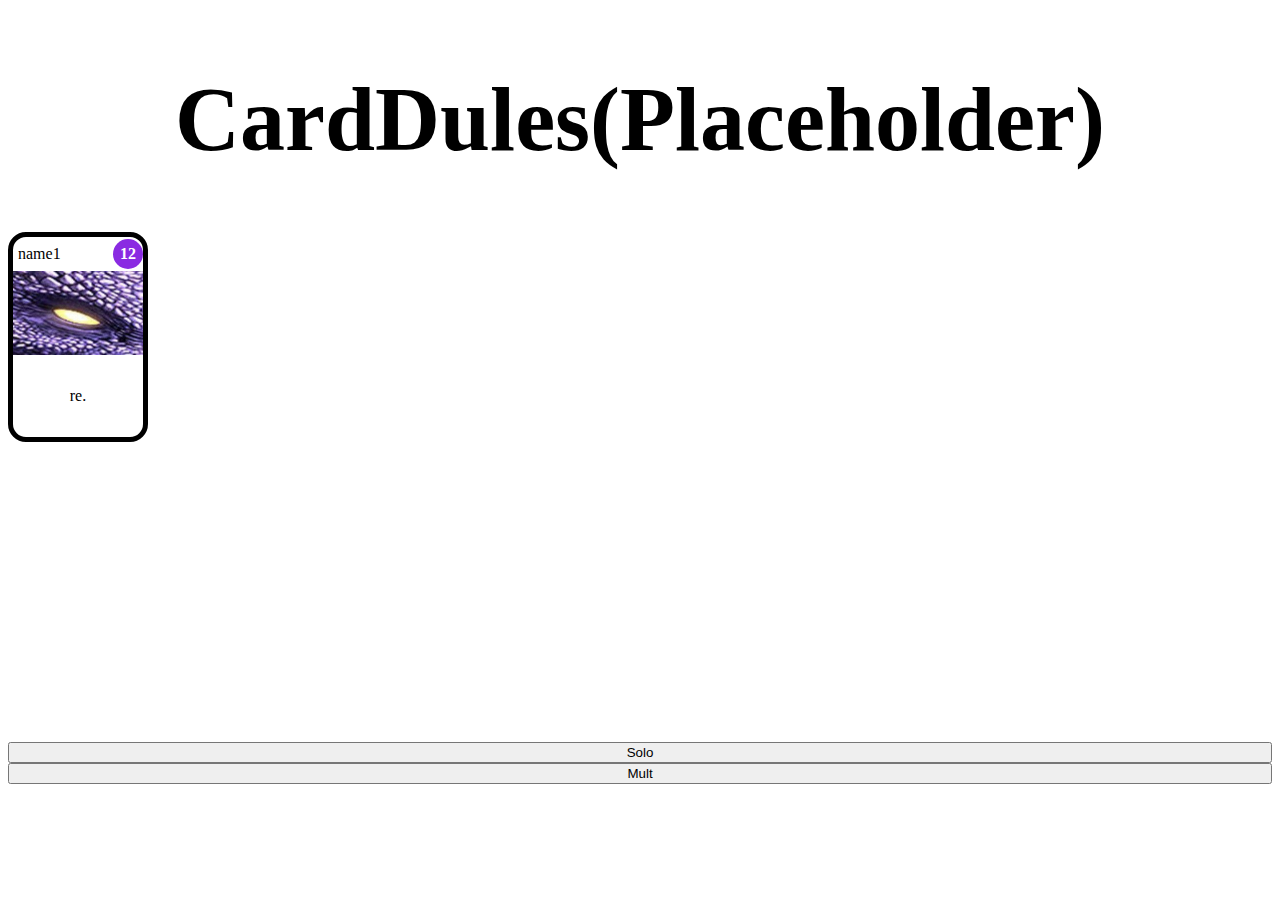
==== main.html @ 59086a63 "created new file for opponentMoves, gave opponent working deck, hand, and discard" ====
<!DOCTYPE html>
<html>
    <head>
        <link rel="stylesheet" type="text/css" href="main.css">
        <script type="text/javascript" src="global.js"></script>
        <script type="text/javascript" src="cards.js"></script>
        <script type="text/javascript" src="gameState.js"></script>
        <script type="text/javascript" src="Render.js"></script>
        <script type="text/javascript" src="opponentMoves.js"></script>
        <script type="text/javascript" src="modes.js"></script>
        <script type="text/javascript" src="main.js"></script>
    </head>
    <body class="body">
        <h1 id="top"> 
            CardDules(Placeholder)
        </h1>
        <div id="sampleCard">
            <div class="cardDisplay">
                <div class="cardTitle">
                    <div class="cardName">name1</div>
                    <div class="cardCost">12</div>
                </div>
                <img class="cardImage" src="img/dragon.jpg" draggable="false"></img>
                <div class="cardEffect">
                    <div class="cardEffectText">re.</div>
                </div>
            </div>
        </div> 
        <div class="playerHand" id="handWraper"></div>

        <script>
            main()
        </script>
    </body>
</html>
---- main.css ----
.body{
    display: flex;
    flex-direction: column;
}


h1{
    text-align: center;
    font-size: 90px;
}
.cardDisplay{
    display: flex;
    flex-direction: column; 
    border: 5px solid black; 
    border-radius: 18px;
    width: 130px;
    height: 200px;
}
.cardTitle{
    height: 17%;
    display: flex;
    flex-direction: row;
    justify-content: space-between;
    align-items: center;
}
.cardName{
    flex-shrink: 1;
    padding: 5px;
}
.cardCost{
    flex-shrink: 0;
    background-color: blueviolet;
    height: 30px;
    width: 30px;
    border-radius: 15px;
    color: white;
    font-weight: bold;
    text-align: center;
    line-height: 30px;
}


.cardImage{ 
    height: 42%;
    overflow: auto;
    user-drag: none;
}
.cardEffect{
    display: flex;
    flex-direction: column;
    align-items: stretch;
    height: 41%;
    justify-content: center;
}
.cardEffectText{
    overflow: auto;
    text-align: center;
    

}
.handSlot, .cardSlot{
    width: 130px;
    height: 200px;
    border-radius: 18px;
    border: 4px dashed gray; 
    margin: 5px;
}
.cardSlot:has(> .cardDisplay){
    border:0px
}
.handSlot{
    
}
.playerHand{
    display: flex;
    flex-direction: row;
    justify-content: center;
    align-items: flex-end;
    align-self: center;
    height: 300px;
    width: 800px;
}

.reputationTracker{
    height: 100px;
    min-width: 220px;
    text-align: center;
    align-self: center;
    overflow: visible;
    font-size: 35px;
    background-color: blue;
    margin: 15px;

}


.cardPlayArea{
    height: 240px;
    align-self: stretch;
    display: flex;
    justify-content: center;
}

.purchesArea{
    display: flex;
    flex-direction: row;
    justify-content: center;
    align-items: flex-end;
    align-self: center;
    height: 300px;
    width: 1000px;
}


.buttonHolder{
    display: flex;
    flex-direction: column;
    flex-wrap: wrap;
    
}


.refreshButton, .SkipPhase{
    font-size: 35px; 
    height: 100px;
    width: 220px;

}

.refreshButton{
    background-color: blue;
}

.SkipPhase{
    background-color: red;
    /*align-self: flex-end;
    align-self: center;*/
}
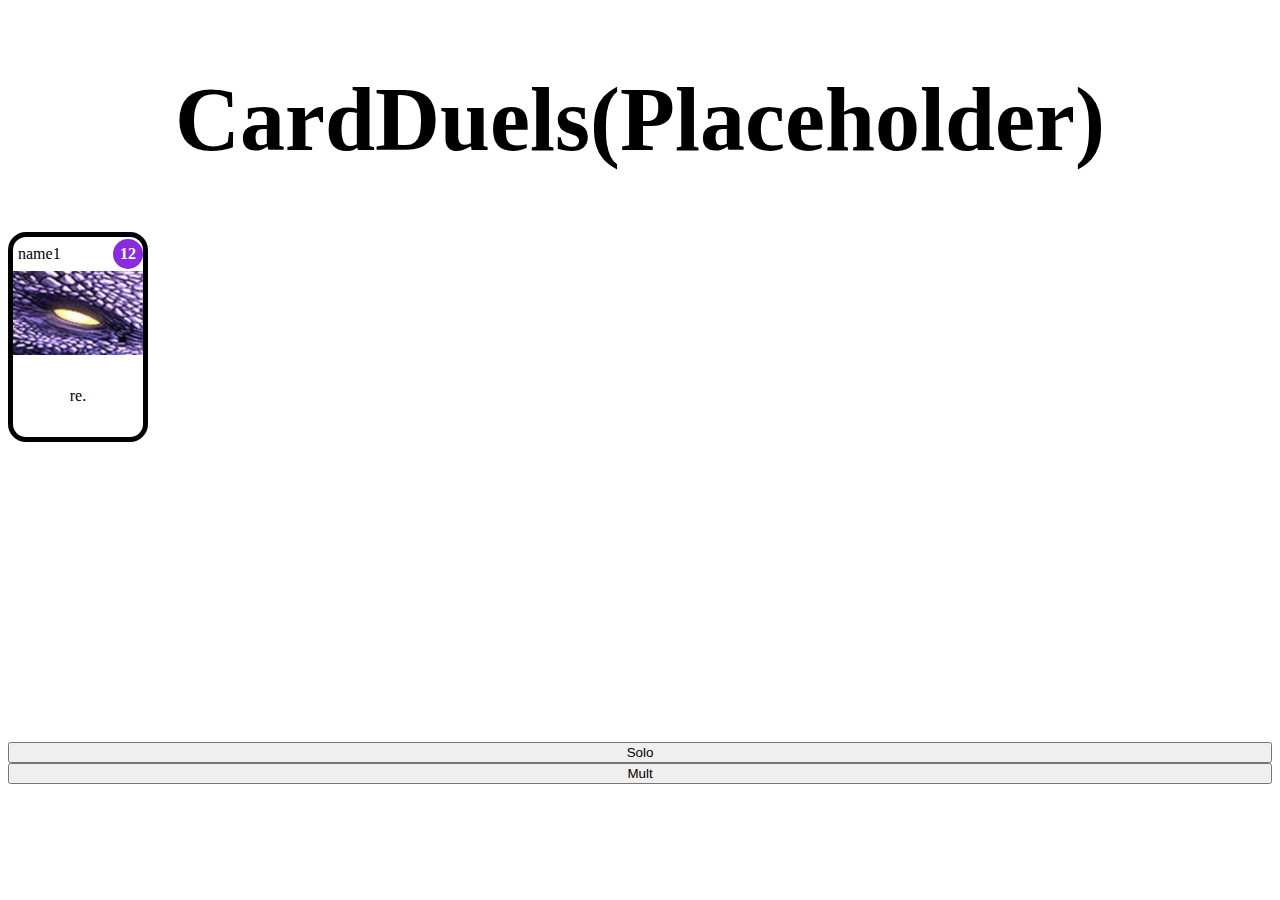
==== commit 3dd00fd8: "Spelling changes" ====
--- a/main.html
+++ b/main.html
@@ -12,7 +12,7 @@
     </head>
     <body class="body">
         <h1 id="top"> 
-            CardDules(Placeholder)
+            CardDuels(Placeholder)
         </h1>
         <div id="sampleCard">
             <div class="cardDisplay">
--- a/main.css
+++ b/main.css
@@ -101,7 +101,7 @@
     justify-content: center;
 }
 
-.purchesArea{
+.purchaseArea{
     display: flex;
     flex-direction: row;
     justify-content: center;
@@ -138,4 +138,77 @@
 }
 
 
-
+.movingCard0{
+    animation: opponentPlayCard0 5s forwards;
+}
+
+@keyframes opponentPlayCard0 {
+    100% {
+        transform: translateY(200px) translateX(-150px);
+        
+    }
+
+}
+
+.movingCard1{
+    animation: opponentPlayCard1 5s forwards;
+}
+
+
+@keyframes opponentPlayCard1 {
+    100% {
+        transform: translateY(200px) translateX(-300px);
+        
+    }
+
+}
+
+.movingCard2{
+    animation: opponentPlayCard2 5s forwards;
+}
+
+
+@keyframes opponentPlayCard2 {
+    100% {
+        transform: translateY(200px) translateX(-450px);
+        
+    }
+
+}
+
+.movingCard3{
+    animation: opponentPlayCard3 5s forwards;
+}
+
+
+@keyframes opponentPlayCard3 {
+    100% {
+        transform: translateY(200px) translateX(-600px);
+        
+    }
+
+}
+
+.movingCard4{
+    animation: opponentPlayCard4 5s forwards;
+}
+
+
+@keyframes opponentPlayCard4 {
+    100% {
+        transform: translateY(200px) translateX(-750px);
+        
+    }
+
+}
+
+/* .opponentBuyCard{
+    animation: opponentBuyCard 5s forwards;
+}
+
+@keyframes opponentBuyCard {
+    100%{
+        transform: translateY(-200px);
+    }
+} */
+
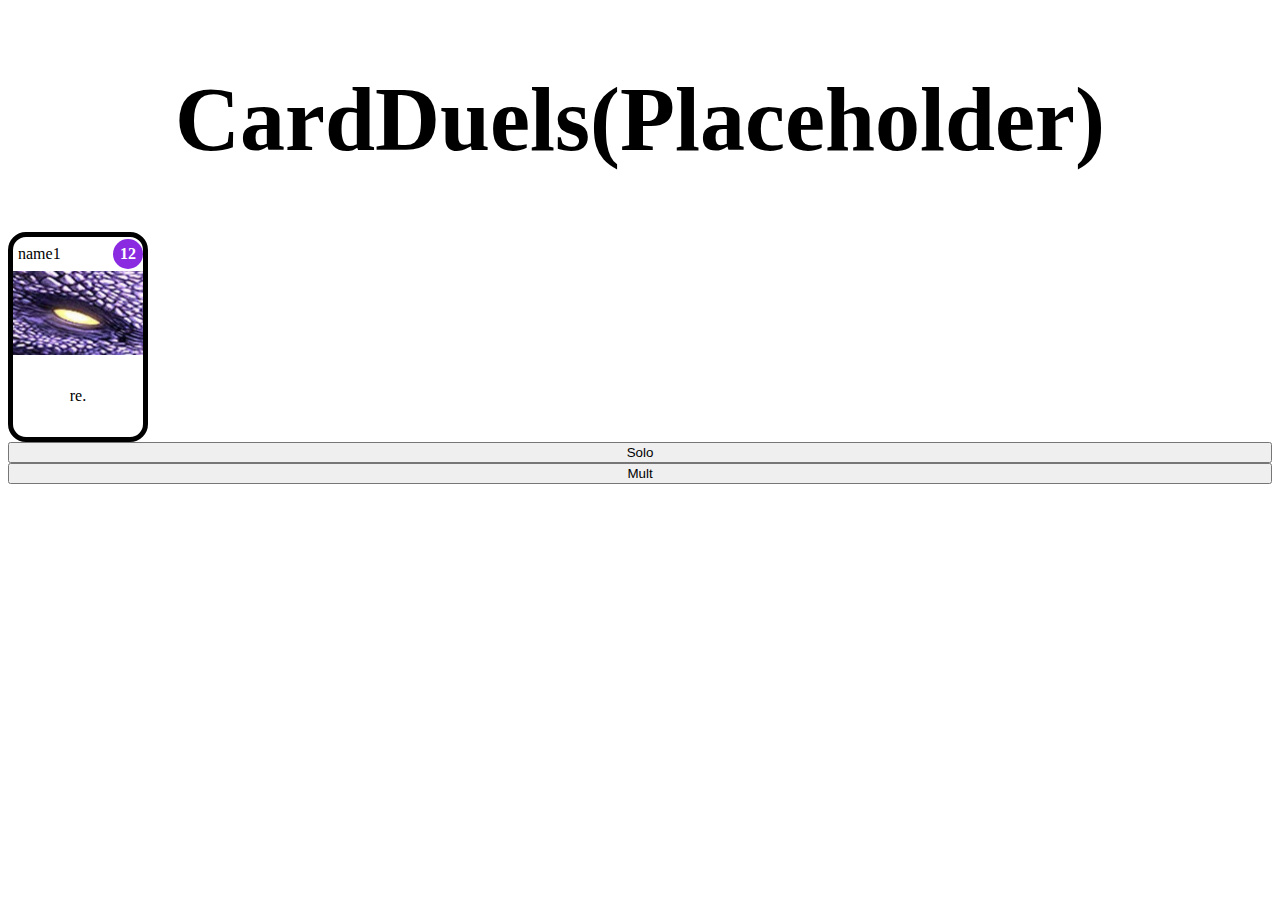
==== commit 9a2f96e3: "playable and buyable cards now glow" ====
--- a/main.html
+++ b/main.html
@@ -14,6 +14,7 @@
         <h1 id="top"> 
             CardDuels(Placeholder)
         </h1>
+        <div id="allPlayAreas"></div>
         <div id="sampleCard">
             <div class="cardDisplay">
                 <div class="cardTitle">
@@ -26,7 +27,7 @@
                 </div>
             </div>
         </div> 
-        <div class="playerHand" id="handWraper"></div>
+        <div id="toastContainer"></div>
 
         <script>
             main()
--- a/main.css
+++ b/main.css
@@ -7,6 +7,12 @@
 h1{
     text-align: center;
     font-size: 90px;
+}
+.cardBack{
+    border: 5px solid black;
+    border-radius: 18px;
+    width: 130px;
+    height: 200px;
 }
 .cardDisplay{
     display: flex;
@@ -55,22 +61,29 @@
 .cardEffectText{
     overflow: auto;
     text-align: center;
-    
-
+}
+.hand{
+    display: flex;
 }
 .handSlot, .cardSlot{
-    width: 130px;
-    height: 200px;
-    border-radius: 18px;
+    width: 140px; /* 130px wide card + 2 * 5px border */
+    height: 210px; /* 200px tall card + 2 * 5px border */
+    border-radius: 23px; /* 18px radius + 5px border */
     border: 4px dashed gray; 
     margin: 5px;
 }
-.cardSlot:has(> .cardDisplay){
-    border:0px
-}
 .handSlot{
     
 }
+
+.textExplainer{
+    background-color: greenyellow;
+    font-size: 20px;
+    text-align: center;
+    margin: 0 10px;
+}
+
+
 .playerHand{
     display: flex;
     flex-direction: row;
@@ -78,8 +91,21 @@
     align-items: flex-end;
     align-self: center;
     height: 300px;
-    width: 800px;
-}
+    width: 1190px;
+}
+
+.allPlayArea{
+    display: flex;
+    flex-direction: column;
+}
+
+
+.playArea{
+    display: flex;
+    flex-direction: row;
+}
+
+
 
 .reputationTracker{
     height: 100px;
@@ -94,7 +120,7 @@
 }
 
 
-.cardPlayArea{
+.betweenPlayersArea{
     height: 240px;
     align-self: stretch;
     display: flex;
@@ -107,7 +133,7 @@
     justify-content: center;
     align-items: flex-end;
     align-self: center;
-    height: 300px;
+    /* height: 300px; */
     width: 1000px;
 }
 
@@ -138,77 +164,48 @@
 }
 
 
-.movingCard0{
-    animation: opponentPlayCard0 5s forwards;
-}
-
-@keyframes opponentPlayCard0 {
-    100% {
-        transform: translateY(200px) translateX(-150px);
-        
-    }
-
-}
-
-.movingCard1{
-    animation: opponentPlayCard1 5s forwards;
-}
-
-
-@keyframes opponentPlayCard1 {
-    100% {
-        transform: translateY(200px) translateX(-300px);
-        
-    }
-
-}
-
-.movingCard2{
-    animation: opponentPlayCard2 5s forwards;
-}
-
-
-@keyframes opponentPlayCard2 {
-    100% {
-        transform: translateY(200px) translateX(-450px);
-        
-    }
-
-}
-
-.movingCard3{
-    animation: opponentPlayCard3 5s forwards;
-}
-
-
-@keyframes opponentPlayCard3 {
-    100% {
-        transform: translateY(200px) translateX(-600px);
-        
-    }
-
-}
-
-.movingCard4{
-    animation: opponentPlayCard4 5s forwards;
-}
-
-
-@keyframes opponentPlayCard4 {
-    100% {
-        transform: translateY(200px) translateX(-750px);
-        
-    }
-
-}
-
-/* .opponentBuyCard{
-    animation: opponentBuyCard 5s forwards;
-}
-
-@keyframes opponentBuyCard {
-    100%{
-        transform: translateY(-200px);
-    }
-} */
-
+.statusesDisplay{
+    height: 208px;
+    width: 200px;
+    display: flex;
+    flex-direction: row;
+    flex-wrap: wrap;
+    justify-content: flex-start;
+    align-content: flex-start;
+    gap: 10px;
+}
+
+
+.statusShower{/*There HAS to be a better name but I truly cannot think of it. let me know if you think of one*/
+    height: 40px;
+    width: 40px;
+    border-radius: 50%;
+    display: flex;
+    align-items: center;
+    justify-content: center;
+    text-overflow: ellipsis;
+}
+
+.statusInformation{
+    position: absolute;
+    background-color: goldenrod;
+    height: 80px;
+    width: 160px;
+    overflow: scroll;
+}
+
+.toast{
+    position: absolute;
+    background-color: goldenrod;
+    overflow: scroll;
+    font-size: 25px;
+}
+
+.backroundDim{
+    position: absolute;
+    background-color: rgba(0, 0, 0, 0.4);
+}
+
+.glowing { 
+    box-shadow: 0 0 73px 23px rgba(255,245,46,0.86); 
+}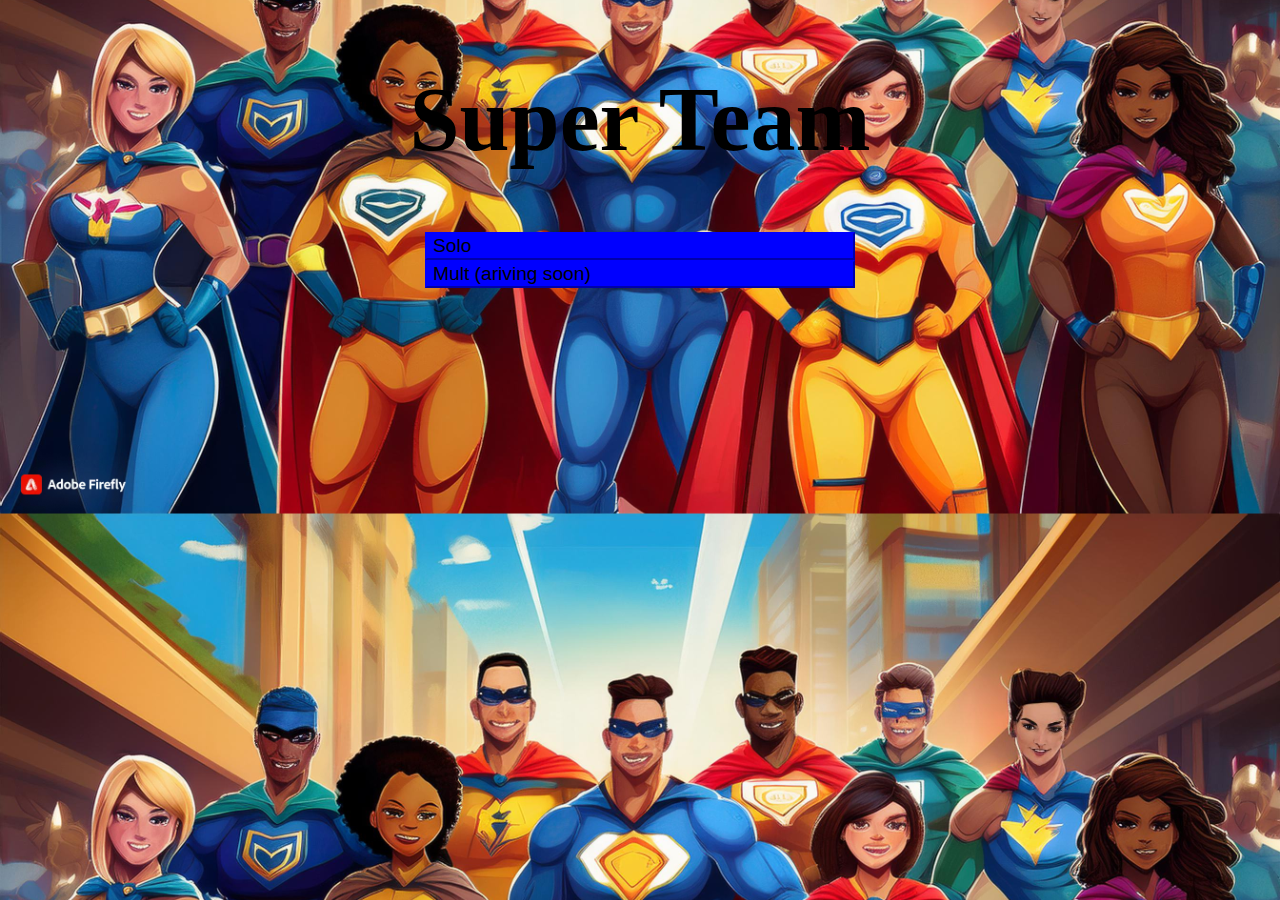
==== commit 4ca887f2: "added better homescreen" ====
--- a/main.html
+++ b/main.html
@@ -4,6 +4,7 @@
         <link rel="stylesheet" type="text/css" href="main.css">
         <script type="text/javascript" src="global.js"></script>
         <script type="text/javascript" src="cards.js"></script>
+        <script type="text/javascript" src="villains.js"></script>
         <script type="text/javascript" src="gameState.js"></script>
         <script type="text/javascript" src="Render.js"></script>
         <script type="text/javascript" src="opponentMoves.js"></script>
@@ -12,21 +13,9 @@
     </head>
     <body class="body">
         <h1 id="top"> 
-            CardDuels(Placeholder)
+            Super Team
         </h1>
         <div id="allPlayAreas"></div>
-        <div id="sampleCard">
-            <div class="cardDisplay">
-                <div class="cardTitle">
-                    <div class="cardName">name1</div>
-                    <div class="cardCost">12</div>
-                </div>
-                <img class="cardImage" src="img/dragon.jpg" draggable="false"></img>
-                <div class="cardEffect">
-                    <div class="cardEffectText">re.</div>
-                </div>
-            </div>
-        </div> 
         <div id="toastContainer"></div>
 
         <script>
--- a/main.css
+++ b/main.css
@@ -1,6 +1,21 @@
 .body{
     display: flex;
     flex-direction: column;
+}
+
+.bodyImage{
+    background-image: url("img/teamPhoto.jpg");
+    background-position: center;
+    background-size: cover;
+}
+
+.startMenuButton{
+    width: 430px;
+    align-self: center;
+    text-align: left;
+    font-size: larger;
+    background-color: blue;
+    border-color: blue;
 }
 
 
@@ -54,12 +69,20 @@
 .cardEffect{
     display: flex;
     flex-direction: column;
-    align-items: stretch;
+    align-items: stretch; 
     height: 41%;
     justify-content: center;
 }
 .cardEffectText{
     overflow: auto;
+    text-align: center;
+    display: flex;
+    justify-content: center;
+}
+.cardType{
+    align-self: stretch;
+    font-size: x-small;
+    background-color: #f7f9f9;
     text-align: center;
 }
 .hand{
@@ -108,7 +131,7 @@
 
 
 .reputationTracker{
-    height: 100px;
+    /* height: 100px; */
     min-width: 220px;
     text-align: center;
     align-self: center;
@@ -121,10 +144,16 @@
 
 
 .betweenPlayersArea{
-    height: 240px;
+    /* height: 240px; */
     align-self: stretch;
     display: flex;
     justify-content: center;
+    align-items: center;
+}
+
+.purchaseAreaWraper{
+    display: flex;
+    flex-direction: column;
 }
 
 .purchaseArea{
@@ -133,8 +162,10 @@
     justify-content: center;
     align-items: flex-end;
     align-self: center;
+    align-items: center;
     /* height: 300px; */
-    width: 1000px;
+    /* width: 1000px; */
+    margin: 5px;
 }
 
 
@@ -143,6 +174,41 @@
     flex-direction: column;
     flex-wrap: wrap;
     
+}
+
+.heroTeam{
+    display: flex;
+    flex-direction: column;
+}
+
+.playerHeroTeam{
+    display: flex;
+    max-width: 395px;
+    overflow-x: scroll;
+}
+
+.playerHeroTeamWraper{
+    display: flex;
+    flex-direction: column;
+}
+
+.villainsArea{
+    display: flex;
+    flex-direction: column;
+    align-self: flex-start;
+}
+
+.villainNameDisplay{
+    font-size: small;
+}
+
+.villanCarchingProgressDisplay{
+    display: flex;
+}
+
+.villainImageDisplay{
+    height: 84px;
+    width: 130px;
 }
 
 
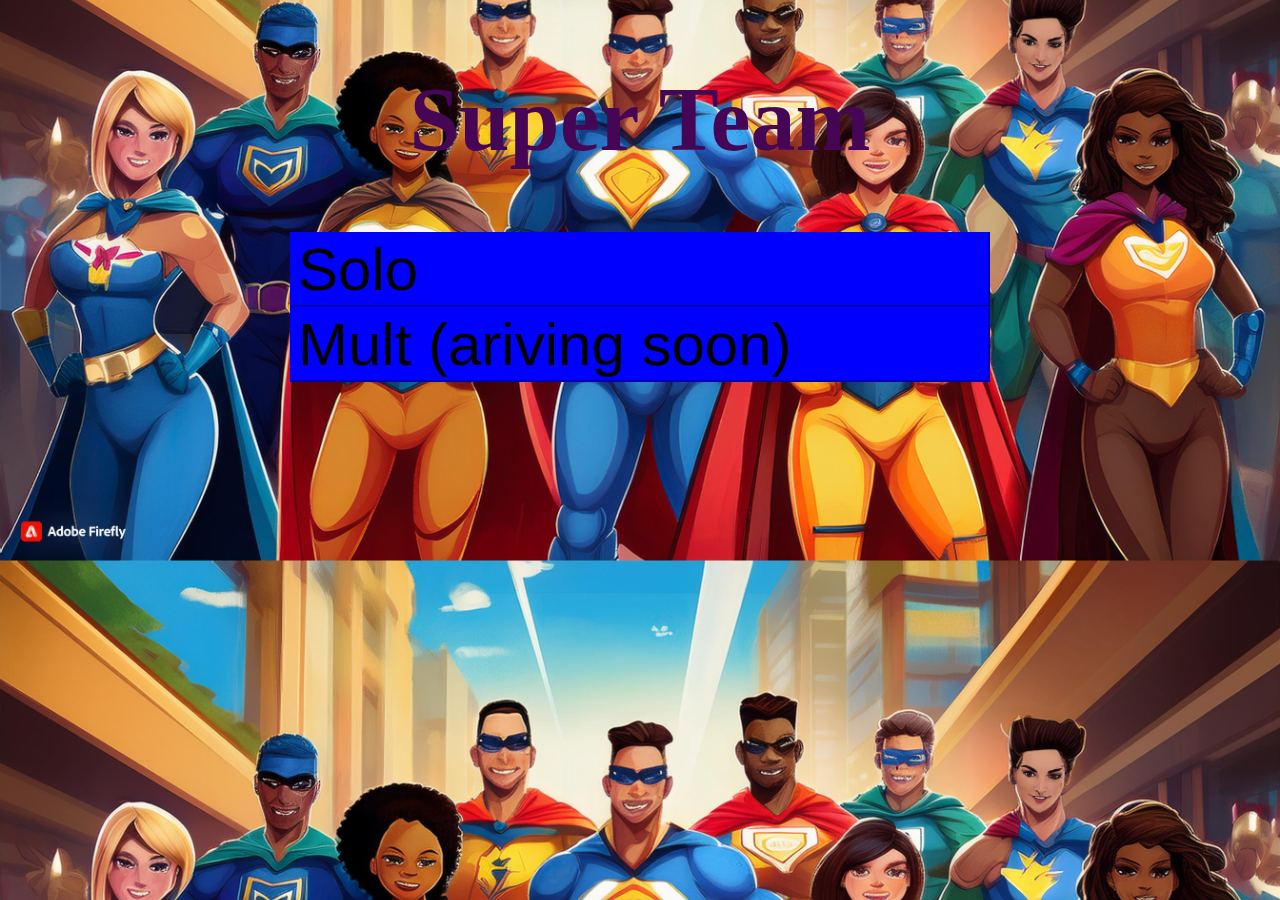
==== commit 97018963: "minor backround visual upgrades" ====
--- a/main.html
+++ b/main.html
@@ -12,7 +12,7 @@
         <script type="text/javascript" src="main.js"></script>
     </head>
     <body class="body">
-        <h1 id="top"> 
+        <h1 id="top" class="contrastColor"> 
             Super Team
         </h1>
         <div id="allPlayAreas"></div>
--- a/main.css
+++ b/main.css
@@ -10,12 +10,16 @@
 }
 
 .startMenuButton{
-    width: 430px;
+    width: 700px;
     align-self: center;
     text-align: left;
-    font-size: larger;
+    font-size: 60px;
     background-color: blue;
     border-color: blue;
+}
+
+.contrastColor{
+    color: #460656;
 }
 
 
